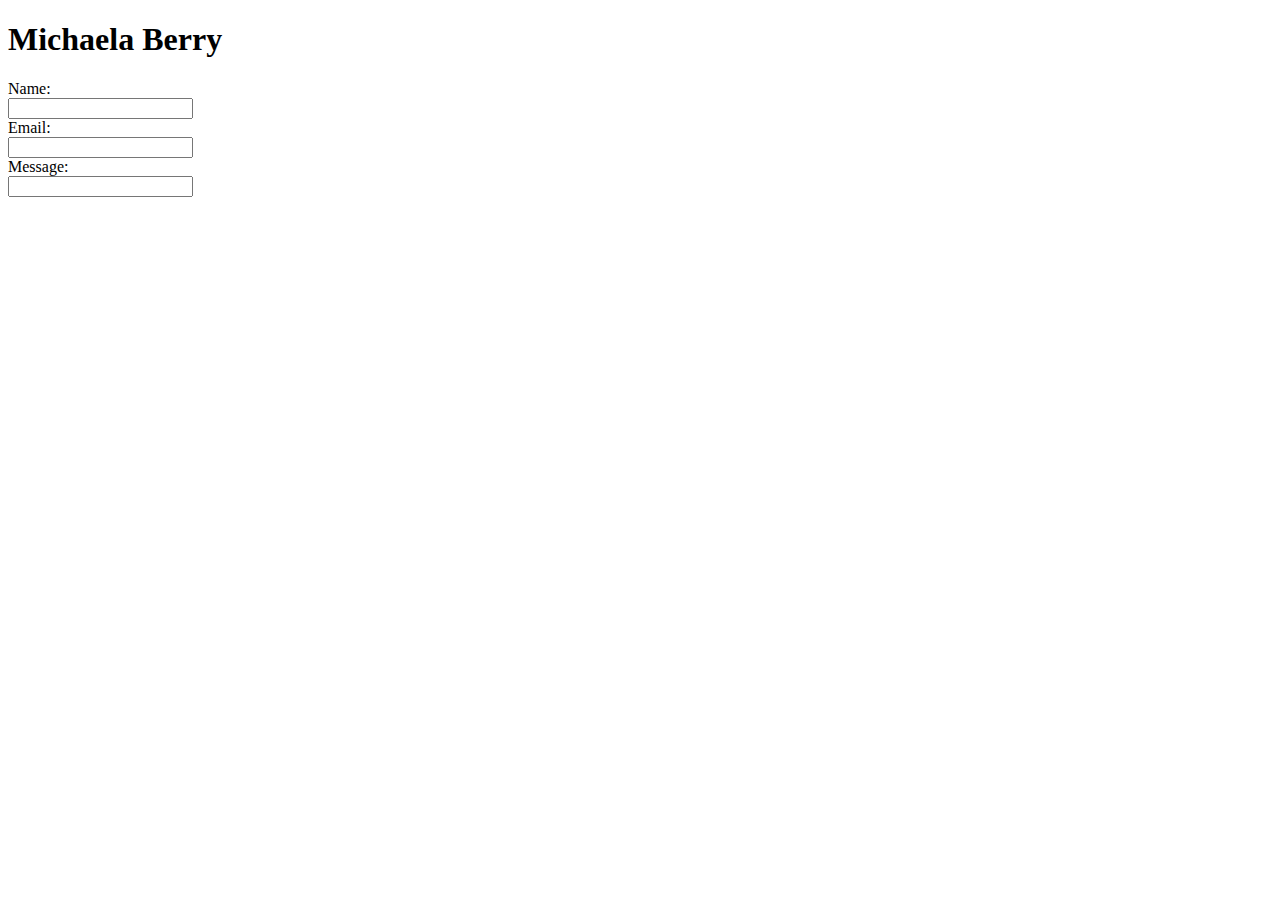
==== contact.html @ 761b786e "push 1 Homework spacing headings" ====
<!DOCTYPE html>
<html lang="en">
<head>
    <meta charset="UTF-8">
    <meta name="viewport" content="width=device-width, initial-scale=1.0">
    <meta http-equiv="X-UA-Compatible" content="ie=edge">
    <title>contact</title>
    <link href="stylesheet" type="text/css" href="style.css">
</head>
<body>
        <header class="masthead">
                <h1>Michaela Berry</h1>
            </header>
            
    <form>
        Name:<br>
        <input type="text" name="name">
        <br>
        Email:<br>
        <input type="text" name="email">
        <br>
        Message:<br>
        <input type="text" name="message">
    </form>
    
</body>
</html>
---- style.css ----
body {
  background-color: white;
  Margin: 1px 5px 1px 5px;
}

h1 {
  color: white;
  background-color: #4aaaa5;
  margin: 0px 0px 0px 0px;
  padding: 0px 30.99px 0px 30.99px;
  width: 34%;
  float: left;
  border-bottom: #666666;

}

.button {
  font-size: 25px;
  border: none;
  line-height: 10px;
  float: right;
  color: #666666;
  background-color: #ffffff;
  margin: 20px 20px 20px;
}

#mainbio {
margin: 0px 49px 0px 49px;
padding:40px 30.99px 0px 30.99px;
background-color: white;
}
#container {
  background-color: aqua
  margin: 20px 20px 20px 20px;
  padding: 50px 20px 20px 20px;
  clear: both;
  line-height: 50
}
p {
  float: right
  margin: 0px 0px 0px 0px;
}




.content-footer,
.masthead-heading,
.masthead-intro {
  text-align: center;
}

.masthead {
  color: white;
  padding: 0%;
  margin: 0px 20px 20px 20px;
  clear: both;
  line-height: 50px;
}

.masthead-intro {
    margin-bottom: 0.1em;
    font-size: 2em;
    color: #ffffff;
}

.masthead-heading {
    margin-top: -0.2em;
    font-weight: bold;
    font-size: 6em;
    letter-spacing: -0.02em;
    text-transform: uppercase;
    color: #666666;
}

.details {
    max-width: 38em;
    margin-left: auto;
    margin-right: auto;
    margin-top: 2em;
}

.details > p {
    font-weight: 300;
    letter-spacing: 0.05em;
}

.details > h2 {
    font-size: 1.2em;
    font-weight: bold;
    margin: 2em 0 1em 0;
}

section > h1 {
    margin-top: 2em;
}

#footer {
  padding: 20px 0;
  text-align: center;
  background-color: #666666;
  text-decoration: none;
}

#footer a {
  color: #666666;
}
.social > li {
  display: inline-block;
  margin: 0 5px;
}
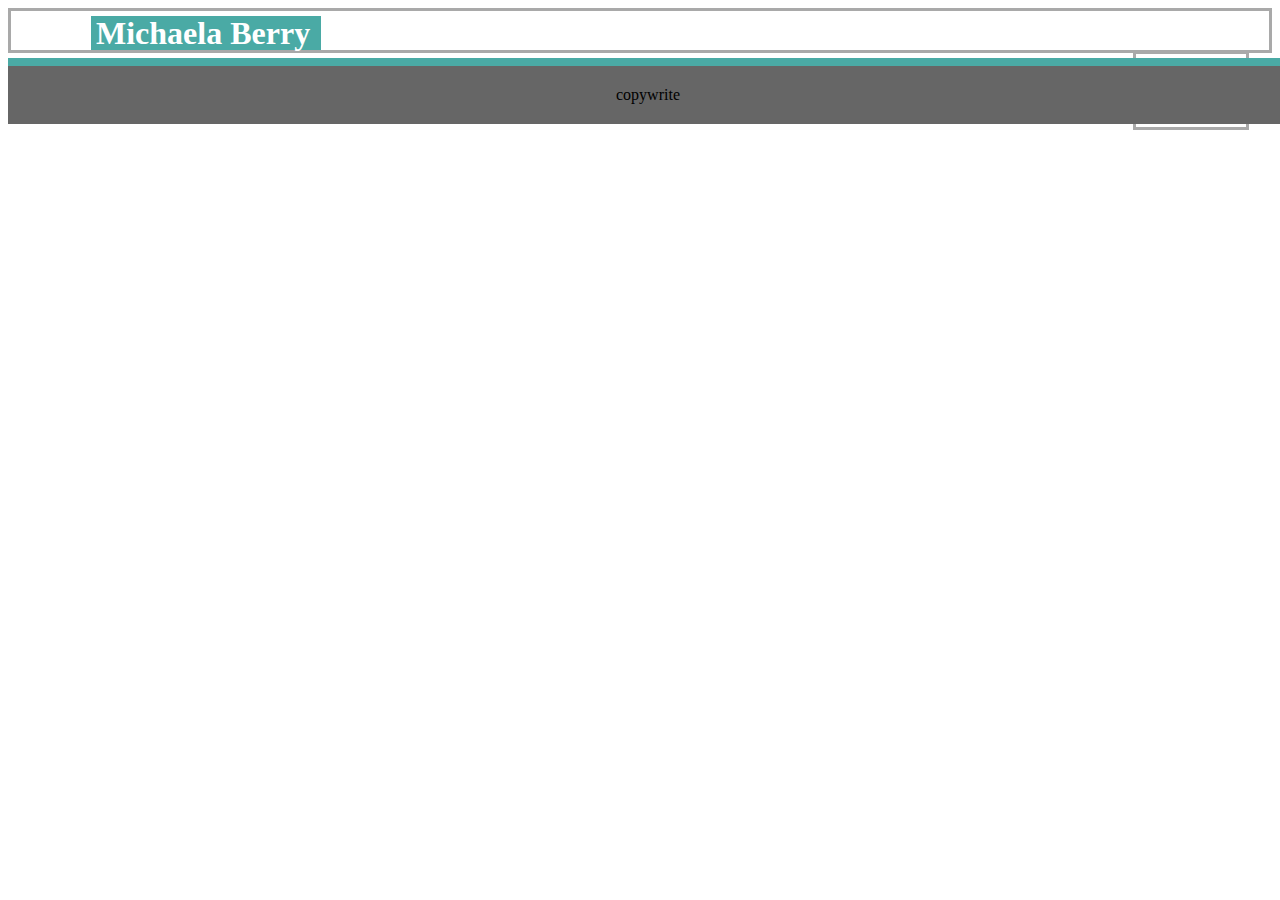
==== commit 0b99e8da: "trying to fix my header" ====
--- a/contact.html
+++ b/contact.html
@@ -5,14 +5,19 @@
     <meta name="viewport" content="width=device-width, initial-scale=1.0">
     <meta http-equiv="X-UA-Compatible" content="ie=edge">
     <title>contact</title>
-    <link href="stylesheet" type="text/css" href="style.css">
+    <link rel="stylesheet" type="text/css" href="style.css">
 </head>
 <body>
         <header class="masthead">
                 <h1>Michaela Berry</h1>
-            </header>
+                <nav>
+                    <button><a href="contact.html">Contact</a></button>
+                    <button>Portfolio</button>
+                    <button>About</button>
+                </nav>
+        </header>
             
-    <form>
+    <!-- <form>
         Name:<br>
         <input type="text" name="name">
         <br>
@@ -21,7 +26,7 @@
         <br>
         Message:<br>
         <input type="text" name="message">
-    </form>
-    
+    </form> -->
+    <footer id="footer">copywrite</footer>
 </body>
 </html>--- a/style.css
+++ b/style.css
@@ -1,111 +1,53 @@
-body {
+
+  
+  header {
+  border:solid darkgray;
+  line-height: 1.5em;
   background-color: white;
-  Margin: 1px 5px 1px 5px;
+  margin: 5px 0px 5px 0px;
+  Padding: 5px 0px 0px 0px;
+  background-color: white;
 }
-
 h1 {
   color: white;
   background-color: #4aaaa5;
-  margin: 0px 0px 0px 0px;
-  padding: 0px 30.99px 0px 30.99px;
-  width: 34%;
-  float: left;
-  border-bottom: #666666;
+  width: 220px;
+  margin: 0px 0px 0px 80px;
+  padding: 5px 5px 5px 5px;
+}
+nav {
+  color: #666666;
+  width: 100px;
+  line-height: 1.5em;
+  border:solid darkgray;
+  width: 100px;
+  float: right;
+  font-size: 25px;
+  line-height: 10px;
+  margin: 1px 20px 20px 1px;
+  padding: 5px 5px 5px 5px;
+  clear: both;
+}
+li:hover {
+  background-color: #666666;
+  border-bottom: 3px solid #4aaaa5;
 
 }
 
-.button {
-  font-size: 25px;
-  border: none;
-  line-height: 10px;
-  float: right;
-  color: #666666;
-  background-color: #ffffff;
-  margin: 20px 20px 20px;
-}
-
 #mainbio {
-margin: 0px 49px 0px 49px;
-padding:40px 30.99px 0px 30.99px;
-background-color: white;
-}
-#container {
-  background-color: aqua
-  margin: 20px 20px 20px 20px;
-  padding: 50px 20px 20px 20px;
-  clear: both;
-  line-height: 50
-}
-p {
-  float: right
-  margin: 0px 0px 0px 0px;
-}
-
-
-
-
-.content-footer,
-.masthead-heading,
-.masthead-intro {
-  text-align: center;
-}
-
-.masthead {
-  color: white;
-  padding: 0%;
-  margin: 0px 20px 20px 20px;
-  clear: both;
-  line-height: 50px;
-}
-
-.masthead-intro {
-    margin-bottom: 0.1em;
-    font-size: 2em;
-    color: #ffffff;
-}
-
-.masthead-heading {
-    margin-top: -0.2em;
-    font-weight: bold;
-    font-size: 6em;
-    letter-spacing: -0.02em;
-    text-transform: uppercase;
-    color: #666666;
-}
-
-.details {
-    max-width: 38em;
-    margin-left: auto;
-    margin-right: auto;
-    margin-top: 2em;
-}
-
-.details > p {
-    font-weight: 300;
-    letter-spacing: 0.05em;
-}
-
-.details > h2 {
-    font-size: 1.2em;
-    font-weight: bold;
-    margin: 2em 0 1em 0;
-}
-
-section > h1 {
-    margin-top: 2em;
+  border:solid darkgray;
+  width: 960px;
+  margin: 0px 20px 0px 20px;
+  
 }
 
 #footer {
+  position: fixed;
   padding: 20px 0;
   text-align: center;
   background-color: #666666;
   text-decoration: none;
+  border-top: 8px solid #4aaaa5;
+  width: 100%;
 }
 
-#footer a {
-  color: #666666;
-}
-.social > li {
-  display: inline-block;
-  margin: 0 5px;
-}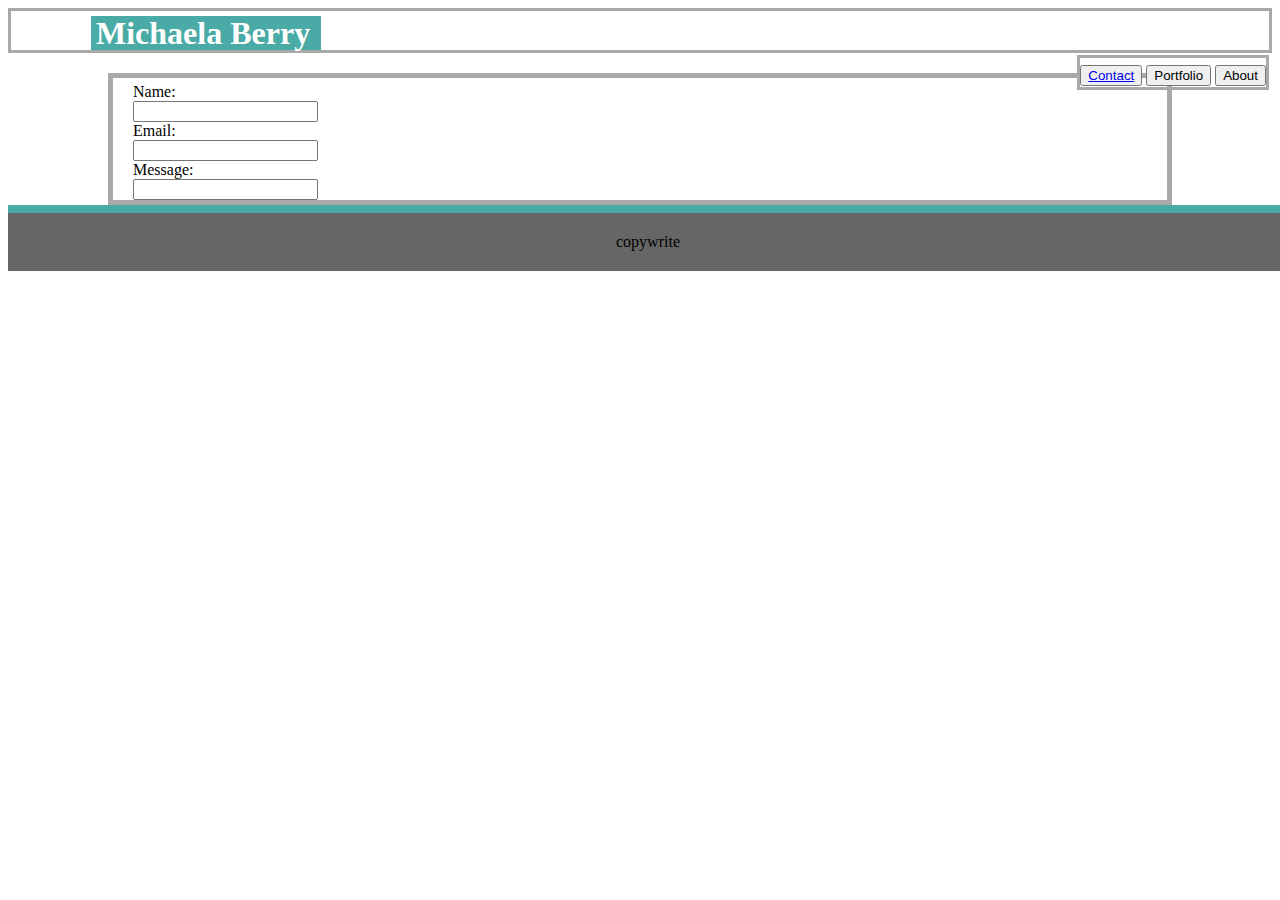
==== commit 3045318e: "contact page" ====
--- a/contact.html
+++ b/contact.html
@@ -16,17 +16,20 @@
                     <button>About</button>
                 </nav>
         </header>
-            
-    <!-- <form>
+
+<div id="mainbio">           
+    <form>
         Name:<br>
-        <input type="text" name="name">
+        <input type="text" name="Name">
         <br>
         Email:<br>
-        <input type="text" name="email">
+        <input type="text" name="Email">
         <br>
         Message:<br>
-        <input type="text" name="message">
-    </form> -->
+        <input type="text" name="Message">
+    </form>
+</div> 
+
     <footer id="footer">copywrite</footer>
 </body>
 </html>--- a/style.css
+++ b/style.css
@@ -4,7 +4,7 @@
   border:solid darkgray;
   line-height: 1.5em;
   background-color: white;
-  margin: 5px 0px 5px 0px;
+  margin: 5px 0px 0px 0px;
   Padding: 5px 0px 0px 0px;
   background-color: white;
 }
@@ -16,28 +16,33 @@
   padding: 5px 5px 5px 5px;
 }
 nav {
-  color: #666666;
-  width: 100px;
+  border:solid darkgray;
+  float: right;
   line-height: 1.5em;
-  border:solid darkgray;
-  width: 100px;
-  float: right;
-  font-size: 25px;
-  line-height: 10px;
-  margin: 1px 20px 20px 1px;
-  padding: 5px 5px 5px 5px;
-  clear: both;
+  margin: 5px 0px 5px 0px;
+  Padding: 5px 0px 0px 0px;
 }
 li:hover {
   background-color: #666666;
   border-bottom: 3px solid #4aaaa5;
+}
+ul {
+  display: flex;
+  font-family: 'Georgia', Times, 'Times New Roman', serif;
+  font-size: 15px;
+}
+
+div {
+background-image: url("assets/images/bghw.jpg");
+padding: 20px 0px 0px 0px;
 
 }
 
 #mainbio {
-  border:solid darkgray;
-  width: 960px;
-  margin: 0px 20px 0px 20px;
+  background-color: white;
+  border:solid darkgray 5px;
+  margin: 20px 100px 0px 100px;
+  padding: 5px 20px 0px 20px;
   
 }
 
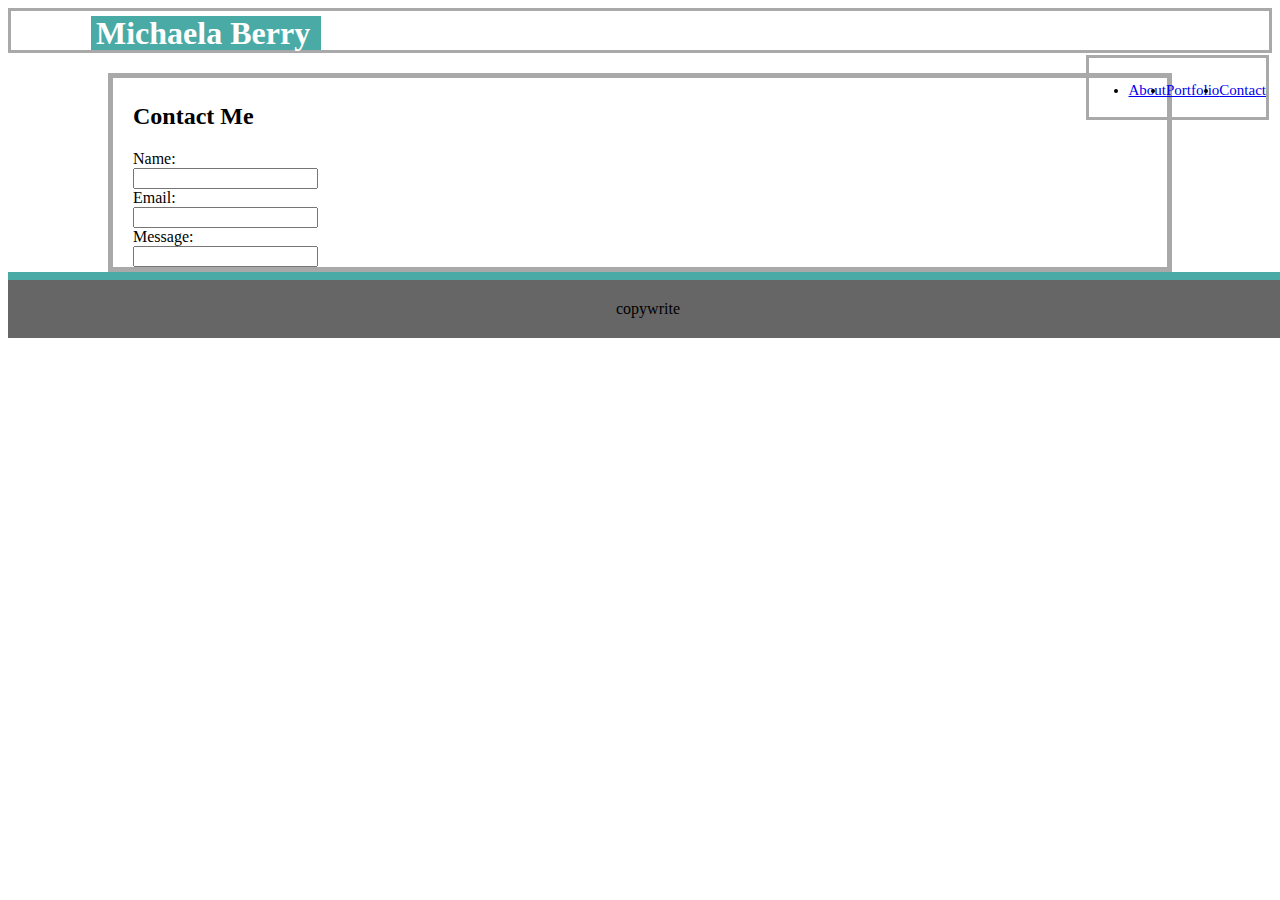
==== commit 44ab3d81: "linking nav on contacts page" ====
--- a/contact.html
+++ b/contact.html
@@ -8,17 +8,20 @@
     <link rel="stylesheet" type="text/css" href="style.css">
 </head>
 <body>
-        <header class="masthead">
-                <h1>Michaela Berry</h1>
-                <nav>
-                    <button><a href="contact.html">Contact</a></button>
-                    <button>Portfolio</button>
-                    <button>About</button>
-                </nav>
+    <header>
+        <h1>Michaela Berry</h1>
+            <nav>
+                <ul>
+                 <li><a href="about">About</a></li>
+                 <li><a href="portfolio">Portfolio</a></li>
+                 <li><a href="contact.html">Contact</a></li>
+                </ul>
+            </nav>
         </header>
 
 <div id="mainbio">           
     <form>
+        <h2>Contact Me</h2>
         Name:<br>
         <input type="text" name="Name">
         <br>
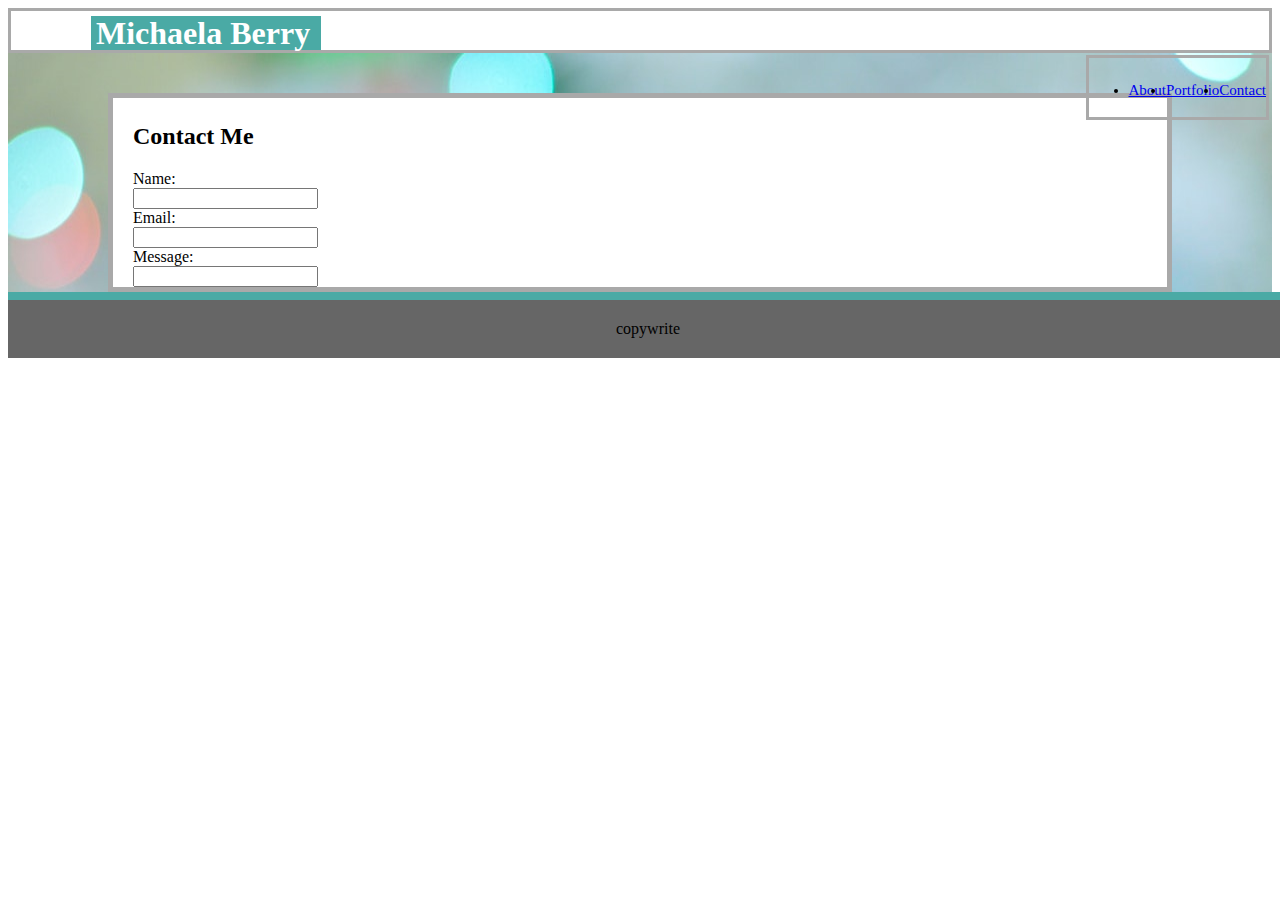
==== commit 45232592: "images and contact page" ====
--- a/contact.html
+++ b/contact.html
@@ -19,8 +19,8 @@
             </nav>
         </header>
 
-<div id="mainbio">           
-    <form>
+<div>           
+    <form id="mainbio">
         <h2>Contact Me</h2>
         Name:<br>
         <input type="text" name="Name">
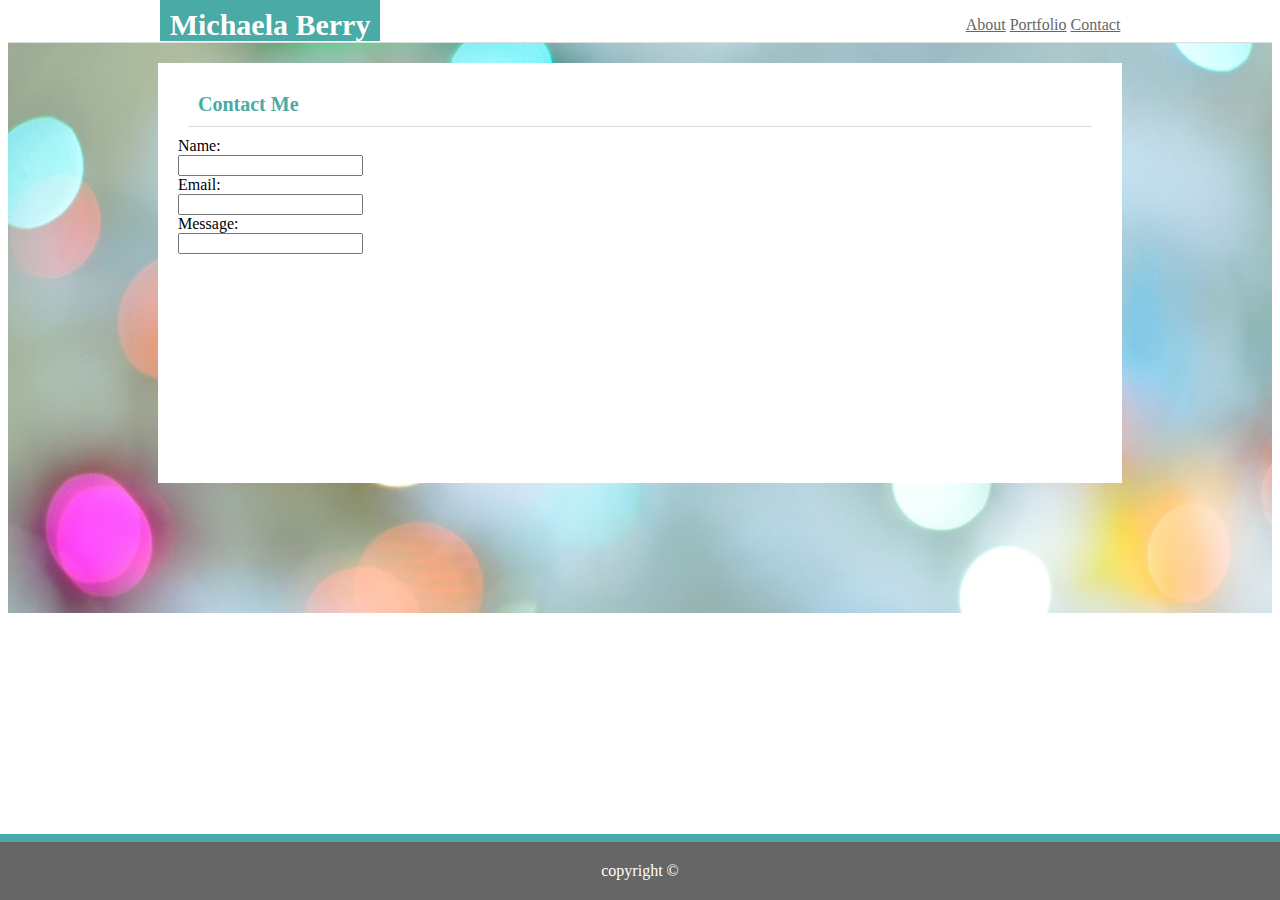
==== commit 65d6acc7: "HW1 complete" ====
--- a/contact.html
+++ b/contact.html
@@ -1,5 +1,6 @@
 <!DOCTYPE html>
 <html lang="en">
+
 <head>
     <meta charset="UTF-8">
     <meta name="viewport" content="width=device-width, initial-scale=1.0">
@@ -7,32 +8,34 @@
     <title>contact</title>
     <link rel="stylesheet" type="text/css" href="style.css">
 </head>
+
 <body>
     <header>
-        <h1>Michaela Berry</h1>
-            <nav>
-                <ul>
-                 <li><a href="about">About</a></li>
-                 <li><a href="portfolio">Portfolio</a></li>
-                 <li><a href="contact.html">Contact</a></li>
-                </ul>
-            </nav>
-        </header>
+        <div class="name">Michaela Berry</div>
+        <nav>
+            <a href="index.html">About</a>
+            <a href="portfolio.html">Portfolio</a>
+            <a href="contact.html">Contact</a>
+        </nav>
+    </header>
+    <section class="container">
+        <section>
+            <h1>Contact Me</h1>
+            <div class="hr">
+            <form>
+            Name:<br>
+            <input type="text" name="Name">
+            <br>
+            Email:<br>
+            <input type="text" name="Email">
+            <br>
+            Message:<br>
+            <input type="text" name="Message">
+            </form>
+        </section>
+    </section>
 
-<div>           
-    <form id="mainbio">
-        <h2>Contact Me</h2>
-        Name:<br>
-        <input type="text" name="Name">
-        <br>
-        Email:<br>
-        <input type="text" name="Email">
-        <br>
-        Message:<br>
-        <input type="text" name="Message">
-    </form>
-</div> 
+    <footer id="footer">copyright &copy; </footer>
+</body>
 
-    <footer id="footer">copywrite</footer>
-</body>
 </html>--- a/style.css
+++ b/style.css
@@ -1,58 +1,97 @@
-
-  
-  header {
-  border:solid darkgray;
-  line-height: 1.5em;
+body {
+  min-height: 100vh - 181px;
+}
+header {
+  position: relative;
+  border-bottom: solid thin #dddddd;
+  padding: 0 0 0 12%;
+}
+a {
+  color: #666666;
+}
+nav {
+  color: #dddddd;
+  font-family:'Georgia', Times, 'Times New Roman', serif;
+  position: absolute;
+  right: 0;
+  top: 50%;
+  transform: translateY(-50%);
+  padding: 0 12%;
+}
+.name {
+  background-color: #4aaaa5;
+  color: white;
+  font-size: 30px;
+  font-weight: bold;
+  display: inline;
+  padding: 10px 10px 0px 10px;
+}
+.container {
+  background-image: url("assets/images/bghw.jpg");
+  padding: 20px 150px 150px 150px;
+}
+section {
   background-color: white;
-  margin: 5px 0px 0px 0px;
-  Padding: 5px 0px 0px 0px;
+  height: 400px;
+  border: solid thin 1px;
+  padding: 10px 20px 10px 20px;
+}
+h1 {
+  color: #4aaaa5;
+  font-size: 20px;
+  border-bottom: 1px solid #dddddd;
+  padding: 10px;
+  margin: 10px;
+}
+.hr {
+  height: 2px;
   background-color: white;
 }
-h1 {
+.profileImg {
+  float: left;
+  border: 2px solid #dddddd;
+  margin: 20px 20px 10px 10px;
+}
+.portdiv {
+  position: relative;
+  width: 80px;
+  height: 100px;
+  margin: 20px 50px 20px 50px;
+  float: left;
+}
+.portImg {
+  width: 80px;
+  height: 100px;
+}
+.portdivdescrtiption {
+  width: 80px;
+  height: 20px;
+  position: absolute;
+  bottom: 0px;
+  left: 0px;
   color: white;
+  text-align: center;
   background-color: #4aaaa5;
-  width: 220px;
-  margin: 0px 0px 0px 80px;
-  padding: 5px 5px 5px 5px;
+  position: absolute;
+  display: inline-block
 }
-nav {
-  border:solid darkgray;
-  float: right;
-  line-height: 1.5em;
-  margin: 5px 0px 5px 0px;
-  Padding: 5px 0px 0px 0px;
+.form {
+  color: #666666;
+  font-family:'Georgia', Times, 'Times New Roman', serif;
+  padding: 20px;
 }
-li:hover {
-  background-color: #666666;
-  border-bottom: 3px solid #4aaaa5;
-}
-ul {
-  display: flex;
-  font-family: 'Georgia', Times, 'Times New Roman', serif;
-  font-size: 15px;
-}
-
-div {
-background-image: url("assets/images/bghw.jpg");
-padding: 20px 0px 0px 0px;
-
-}
-
-#mainbio {
-  background-color: white;
-  border:solid darkgray 5px;
-  margin: 20px 100px 0px 100px;
-  padding: 5px 20px 0px 20px;
-  
-}
-
 #footer {
-  position: fixed;
+  color: white;
   padding: 20px 0;
   text-align: center;
   background-color: #666666;
   text-decoration: none;
   border-top: 8px solid #4aaaa5;
   width: 100%;
+  position: fixed;
+  bottom: 0;
+  left: 0;
+  right:0;
+
+
 }
-
